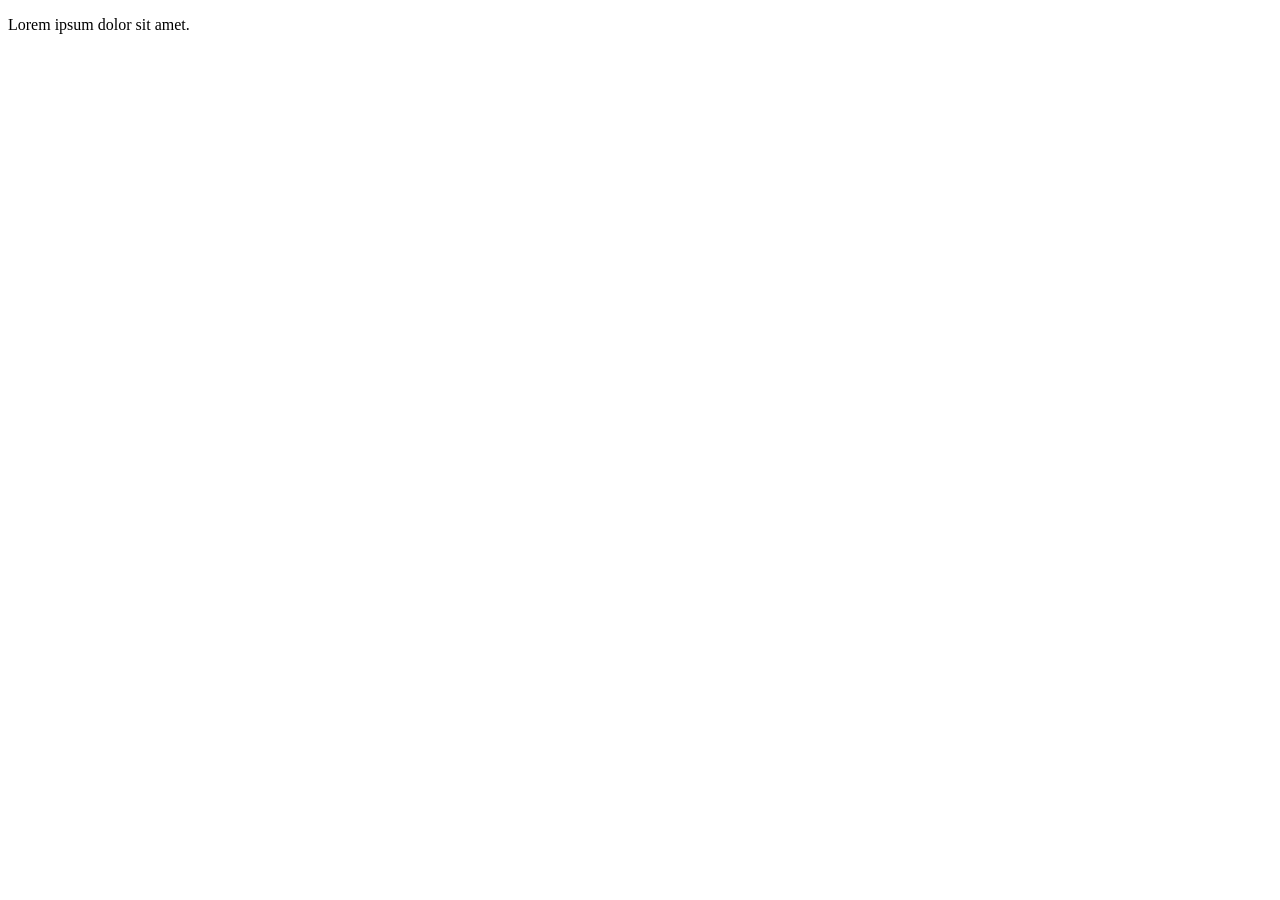
==== index.html @ 1a3db795 "add new repo file" ====
<!DOCTYPE html>
<html lang="en">
<head>
  <meta charset="UTF-8">
  <meta name="viewport" content="width=device-width, initial-scale=1.0">
  <title>Document</title>
</head>
<body>
  <p>Lorem ipsum dolor sit amet.</p>
</body>
</html>
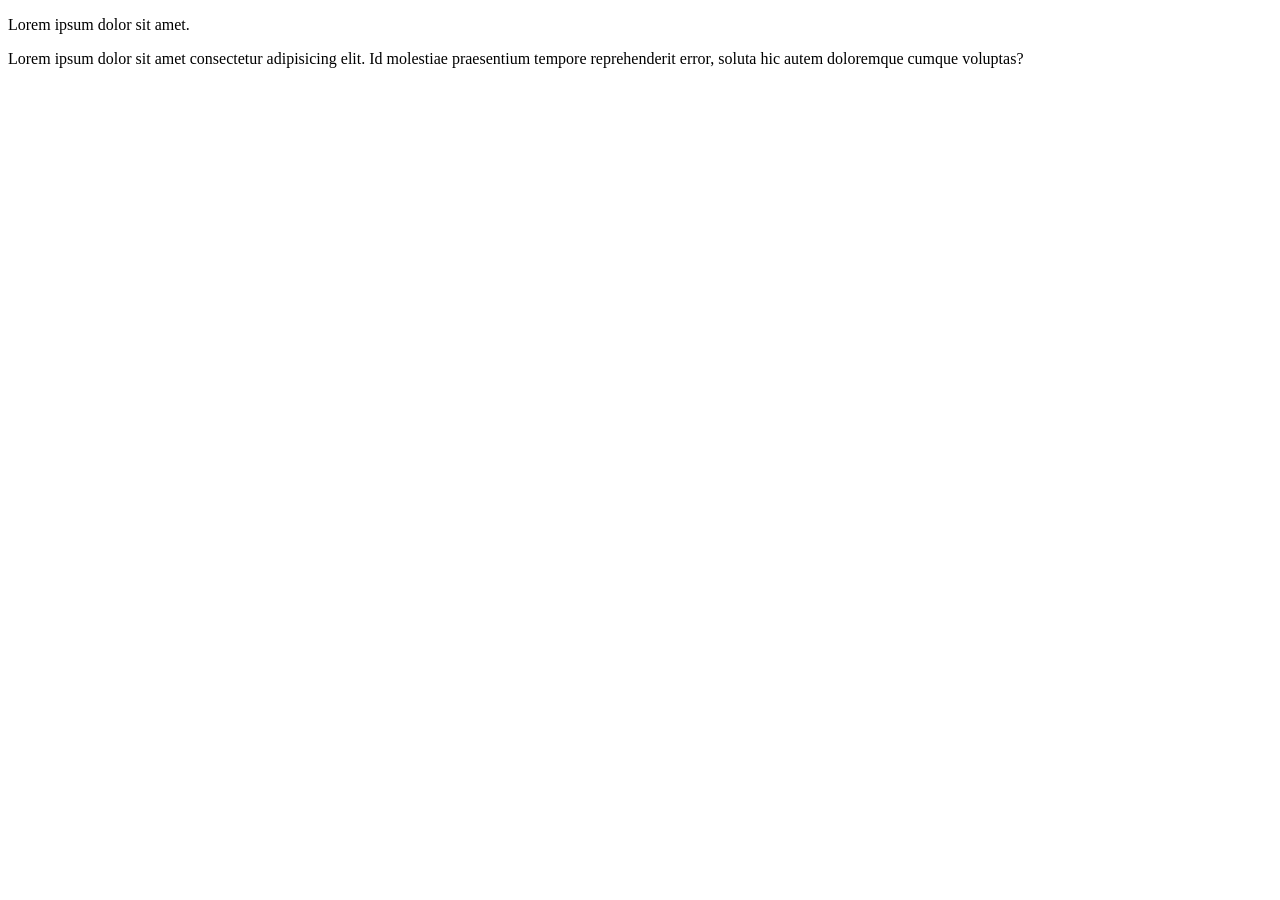
==== commit 52882693: "your message" ====
--- a/index.html
+++ b/index.html
@@ -7,5 +7,6 @@
 </head>
 <body>
   <p>Lorem ipsum dolor sit amet.</p>
+  <p>Lorem ipsum dolor sit amet consectetur adipisicing elit. Id molestiae praesentium tempore reprehenderit error, soluta hic autem doloremque cumque voluptas?</p>
 </body>
 </html>
